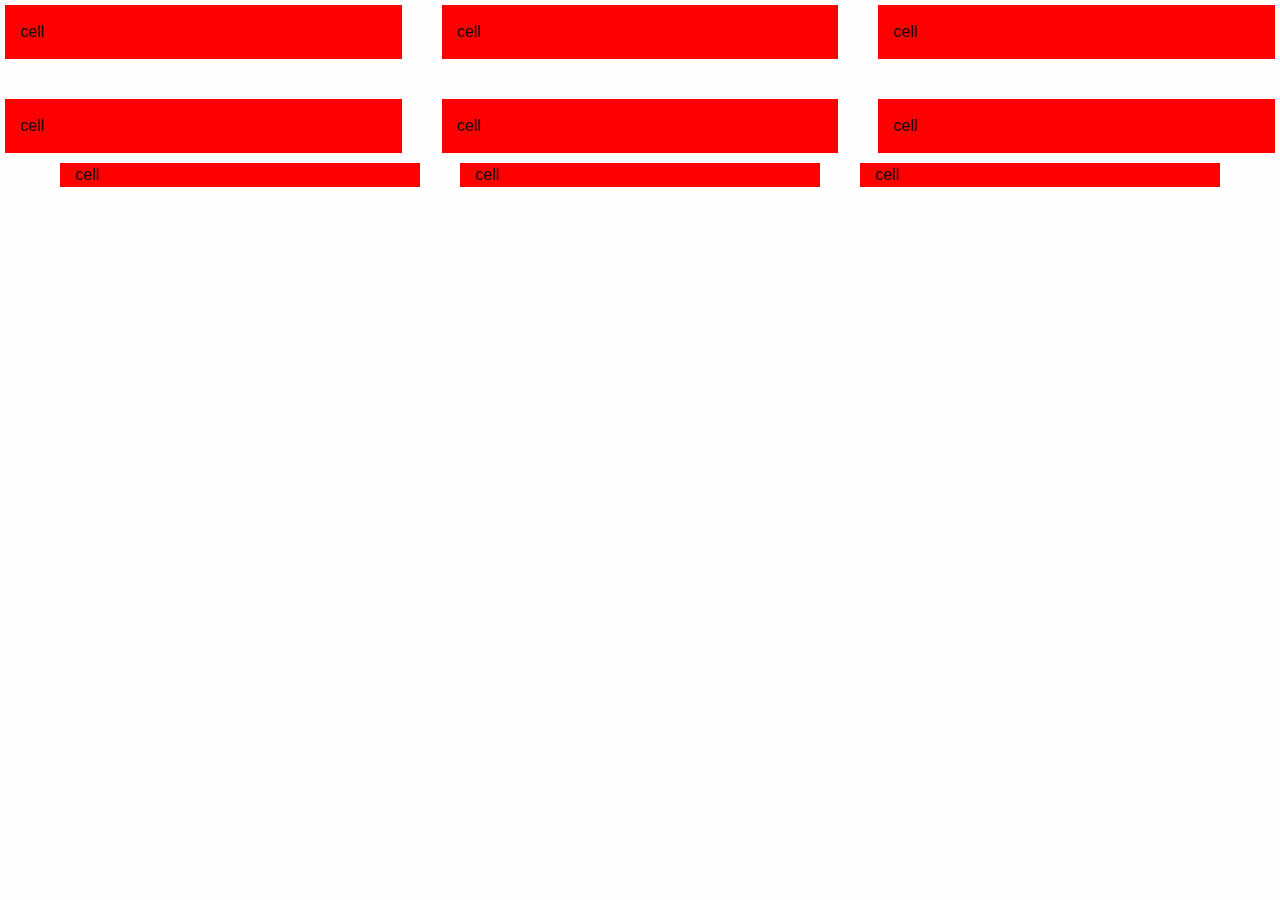
==== index.html @ 8e6223a0 "Add foundation template" ====
<!doctype html>
<html class="no-js" lang="en" dir="ltr">
  <head>
    <meta charset="utf-8">
    <meta http-equiv="x-ua-compatible" content="ie=edge">
    <meta name="viewport" content="width=device-width, initial-scale=1.0">
    <title>Foundation for Sites</title>
    <link rel="stylesheet" href="css/foundation.css">
    <link rel="stylesheet" href="css/app.css">
  </head>
  <body>

<div class="grid-x grid-margin-x grid-padding-x grid-margin-y grid-padding-y">
    <div class="cell medium-3 large-4">
      cell
    </div>
    <div class="cell medium-3 large-4">
      cell
    </div>
    <div class="cell medium-3 large-4">
      cell
    </div>
    <div class="cell medium-3 large-4">
      cell
    </div>
    <div class="cell medium-3 large-4">
      cell
    </div>
    <div class="cell auto">
      cell
    </div>
</div>

<div class="grid-container">
    <div class="grid-x grid-margin-x grid-padding-x">
      <div class="cell large-4">
        cell
      </div>
      <div class="cell large-4">
        cell
      </div>
      <div class="cell large-4">
        cell
      </div>
    </div>
</div>

    <script src="js/vendor/jquery.js"></script>
    <script src="js/vendor/what-input.js"></script>
    <script src="js/vendor/foundation.js"></script>
    <script src="js/app.js"></script>
  </body>
</html>
---- css/app.css ----
.cell{background: red; border:5px solid white; padding: 3px solid white}
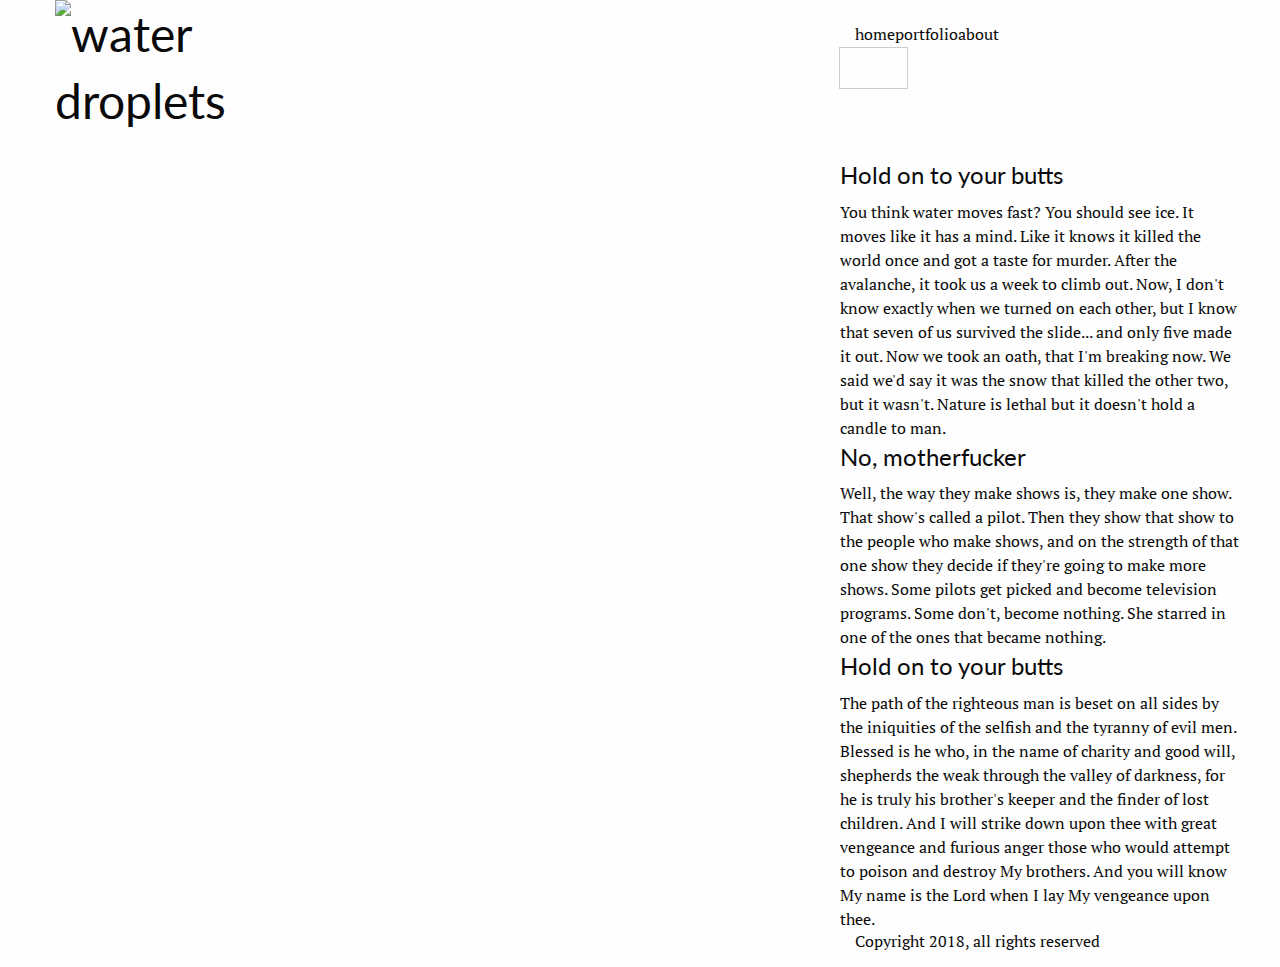
==== commit 74b3837c: "End of class update" ====
--- a/index.html
+++ b/index.html
@@ -8,42 +8,71 @@
     <link rel="stylesheet" href="css/foundation.css">
     <link rel="stylesheet" href="css/app.css">
   </head>
+
+  <!-- Start the header section of each page here -->
+<div class="grid-container">
+  <header class="grid-x grid-padding-x align-justify">
+    <h1 class="cell medium-6 large-3">
+      <img src="https://placeimg.com/640/480/nature" alt="water droplets">
+    </h1>
+    <nav class="cell medium-6 large-4">
+
   <body>
+    <header>
+      <nav>
+        <ul class="menu">
+          <li><a href="index.html"></a>home</li>
+          <li><a href="portfolio.html"></a>portfolio</li>
+          <li><a href="about.html"></a>about</li>
+        </ul>
+      </nav>
+    </header>
 
-<div class="grid-x grid-margin-x grid-padding-x grid-margin-y grid-padding-y">
-    <div class="cell medium-3 large-4">
-      cell
+  <!-- Start the content section of each page here -->
+  <div class="grid-x grid-padding-x grid-padding-y small-up-2 medium-up-4 large-up-6">
+    <div class="cell thumbnail"><img src="http://via.placeholder.com/400x400?text=main_image" alt="">
     </div>
-    <div class="cell medium-3 large-4">
-      cell
+
+    <div class="cell"><img src="http://via.placeholder.com/400x400?text=main_image" alt="">
     </div>
-    <div class="cell medium-3 large-4">
-      cell
+    <div class="cell"><img src="http://via.placeholder.com/400x400?text=main_image" alt="">
     </div>
-    <div class="cell medium-3 large-4">
-      cell
+    <div class="cell"><img src="http://via.placeholder.com/400x400?text=main_image" alt="">
     </div>
-    <div class="cell medium-3 large-4">
-      cell
+    <div class="cell"><img src="http://via.placeholder.com/400x400?text=main_image" alt="">
     </div>
-    <div class="cell auto">
-      cell
+    <div class="cell"><img src="http://via.placeholder.com/400x400?text=main_image" alt="">
     </div>
-</div>
+    <div class="cell"><img src="http://via.placeholder.com/400x400?text=main_image" alt="">
+    </div>
 
-<div class="grid-container">
-    <div class="grid-x grid-margin-x grid-padding-x">
-      <div class="cell large-4">
-        cell
-      </div>
-      <div class="cell large-4">
-        cell
-      </div>
-      <div class="cell large-4">
-        cell
-      </div>
-    </div>
-</div>
+
+
+
+    <article class="cell large-8">
+      <img src="http://via.placeholder.com/400x400?text=main_image" alt="">
+    </article>
+    <aside class="cell large-4">
+    </aside>
+    <!-- start slipsum code -->
+
+    <h2>Hold on to your butts</h2>
+    You think water moves fast? You should see ice. It moves like it has a mind. Like it knows it killed the world once and got a taste for murder. After the avalanche, it took us a week to climb out. Now, I don't know exactly when we turned on each other, but I know that seven of us survived the slide... and only five made it out. Now we took an oath, that I'm breaking now. We said we'd say it was the snow that killed the other two, but it wasn't. Nature is lethal but it doesn't hold a candle to man.
+
+    <h2>No, motherfucker</h2>
+    Well, the way they make shows is, they make one show. That show's called a pilot. Then they show that show to the people who make shows, and on the strength of that one show they decide if they're going to make more shows. Some pilots get picked and become television programs. Some don't, become nothing. She starred in one of the ones that became nothing.
+
+    <h2>Hold on to your butts</h2>
+    The path of the righteous man is beset on all sides by the iniquities of the selfish and the tyranny of evil men. Blessed is he who, in the name of charity and good will, shepherds the weak through the valley of darkness, for he is truly his brother's keeper and the finder of lost children. And I will strike down upon thee with great vengeance and furious anger those who would attempt to poison and destroy My brothers. And you will know My name is the Lord when I lay My vengeance upon thee.
+
+    <!-- end slipsum code -->
+
+  </div>
+
+  <!-- Start the footer section of each page here -->
+
+  <footer class="grid-x">
+    <p class="cell">Copyright 2018, all rights reserved</p>
 
     <script src="js/vendor/jquery.js"></script>
     <script src="js/vendor/what-input.js"></script>
--- a/css/app.css
+++ b/css/app.css
@@ -1 +1,10 @@
-.cell{background: red; border:5px solid white; padding: 3px solid white}
+/* *{outline:1px solid red;}*/
+
+@import url('https://fonts.googleapis.com/css?family=Lato|PT+Serif');
+
+h1,h2, h3, h4, h5, h6 {font-family: 'Lato', sans-serif;}
+body {font-family: 'PT Serif', serif;}
+h2 {font-size: 1.5rem;}
+p {line-height: 1.25rem}
+
+/* comments */
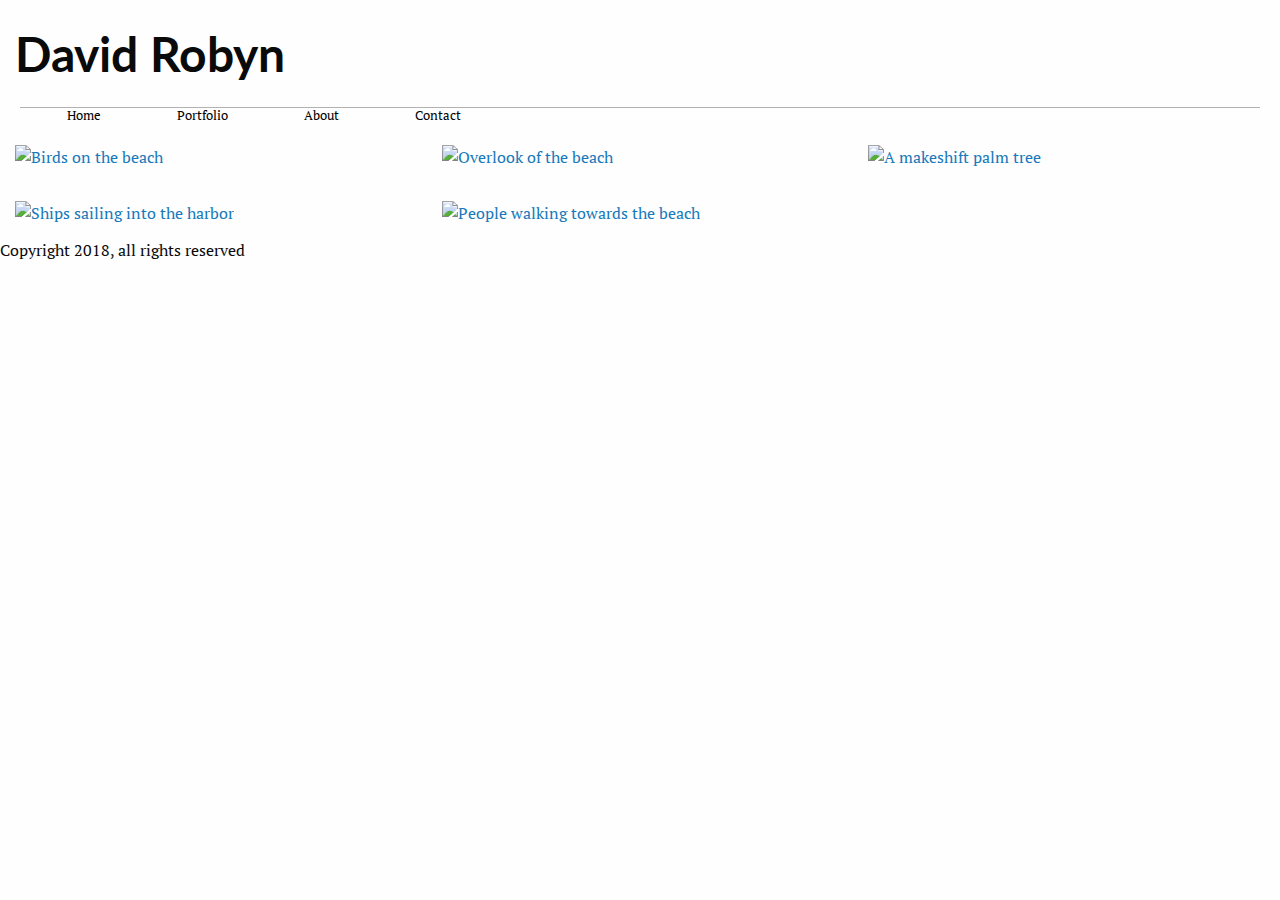
==== commit 1a65750d: "Added Portfolio website!" ====
--- a/index.html
+++ b/index.html
@@ -4,12 +4,15 @@
     <meta charset="utf-8">
     <meta http-equiv="x-ua-compatible" content="ie=edge">
     <meta name="viewport" content="width=device-width, initial-scale=1.0">
-    <title>Foundation for Sites</title>
+    <title>David Robyn's Portfolio</title>
     <link rel="stylesheet" href="css/foundation.css">
     <link rel="stylesheet" href="css/app.css">
+    <link rel="https://fonts.googleapis.com/css?family=Lato|PT+Serif">
   </head>
 
-  <!-- Start the header section of each page here -->
+<!--
+
+  - - - Start the header section of each page here - - -
 <div class="grid-container">
   <header class="grid-x grid-padding-x align-justify">
     <h1 class="cell medium-6 large-3">
@@ -17,44 +20,47 @@
     </h1>
     <nav class="cell medium-6 large-4">
 
+    -->
+
   <body>
-    <header>
-      <nav>
-        <ul class="menu">
-          <li><a href="index.html"></a>home</li>
-          <li><a href="portfolio.html"></a>portfolio</li>
-          <li><a href="about.html"></a>about</li>
-        </ul>
-      </nav>
-    </header>
+      <header>
+        <h1>David Robyn</h1>
+        <nav>
+          <ul class="menu">
+            <li><a href="index.html">Home</a></li>
+            <li><a href="portfolio.html">Portfolio</a></li>
+            <li><a href="about.html">About</a></li>
+            <li><a href="contact.html">Contact</a></li>
+          </ul>
+        </nav>
+      </header>
 
   <!-- Start the content section of each page here -->
-  <div class="grid-x grid-padding-x grid-padding-y small-up-2 medium-up-4 large-up-6">
-    <div class="cell thumbnail"><img src="http://via.placeholder.com/400x400?text=main_image" alt="">
+  <div class="grid-x grid-padding-x grid-padding-y small-up-1 medium-up-2 large-up-3">
+
+    <div class="cell large-3"><a href="birds.html"><img src="img/birds.jpg" alt="Birds on the beach"></a>
+    </div>
+    <div class="cell large-3"><a href="beach.html"><img src="img/beach.jpg" alt="Overlook of the beach"></a>
+    </div>
+    <div class="cell large-3"><a href="tree.html"><img src="img/tree.jpg" alt="A makeshift palm tree"></a>
+    </div>
+    <div class="cell large-3"><a href="ships.html"><img src="img/ships.jpg" alt="Ships sailing into the harbor"></a>
+    </div>
+    <div class="cell large-3"><a href="walk.html"><img src="img/walk.jpg" alt="People walking towards the beach"></a>
     </div>
 
-    <div class="cell"><img src="http://via.placeholder.com/400x400?text=main_image" alt="">
-    </div>
-    <div class="cell"><img src="http://via.placeholder.com/400x400?text=main_image" alt="">
-    </div>
-    <div class="cell"><img src="http://via.placeholder.com/400x400?text=main_image" alt="">
-    </div>
-    <div class="cell"><img src="http://via.placeholder.com/400x400?text=main_image" alt="">
-    </div>
-    <div class="cell"><img src="http://via.placeholder.com/400x400?text=main_image" alt="">
-    </div>
-    <div class="cell"><img src="http://via.placeholder.com/400x400?text=main_image" alt="">
-    </div>
-
-
-
+<!--
 
     <article class="cell large-8">
       <img src="http://via.placeholder.com/400x400?text=main_image" alt="">
     </article>
     <aside class="cell large-4">
     </aside>
-    <!-- start slipsum code -->
+
+  -->
+
+
+    <!-- start slipsum code
 
     <h2>Hold on to your butts</h2>
     You think water moves fast? You should see ice. It moves like it has a mind. Like it knows it killed the world once and got a taste for murder. After the avalanche, it took us a week to climb out. Now, I don't know exactly when we turned on each other, but I know that seven of us survived the slide... and only five made it out. Now we took an oath, that I'm breaking now. We said we'd say it was the snow that killed the other two, but it wasn't. Nature is lethal but it doesn't hold a candle to man.
@@ -65,7 +71,7 @@
     <h2>Hold on to your butts</h2>
     The path of the righteous man is beset on all sides by the iniquities of the selfish and the tyranny of evil men. Blessed is he who, in the name of charity and good will, shepherds the weak through the valley of darkness, for he is truly his brother's keeper and the finder of lost children. And I will strike down upon thee with great vengeance and furious anger those who would attempt to poison and destroy My brothers. And you will know My name is the Lord when I lay My vengeance upon thee.
 
-    <!-- end slipsum code -->
+    end slipsum code -->
 
   </div>
 
--- a/css/app.css
+++ b/css/app.css
@@ -7,4 +7,64 @@
 h2 {font-size: 1.5rem;}
 p {line-height: 1.25rem}
 
+h1 {
+  padding-top: 20px;
+  padding-left: 15px;
+ text-align: left;
+ font-weight: bold;
+}
+
+h2 {
+  text-align: center;
+  font-size: 1em;
+}
+
+nav {
+  text-align: center;
+  float: inherit;
+}
+
+nav li {
+  color: black;
+  text-align: center;
+  float: inherit;
+}
+
+nav ul {
+  color: black;
+  float: left;
+
+}
+
+nav {
+	border-bottom: 1px solid rgb(178, 178, 178);
+	margin: 20px;
+  text-align: center;
+  text-decoration: none;
+}
+
+nav ul {
+	font-weight: 300;
+	margin-left: 40px;
+	font-size: 0.8em;
+	color: black;
+}
+nav li {
+	display: inline;
+	margin-right: 22px;
+	color: black;
+	margin-left: 40px;
+}
+nav a:link, nav a:visited {
+	text-decoration: none;
+	padding: 2px 6px;
+	margin: 1px;
+	color: black;
+}
+nav a:hover {
+	border-bottom: 1px solid grey;
+	text-decoration: none;
+  color: red;
+}
+
 /* comments */
